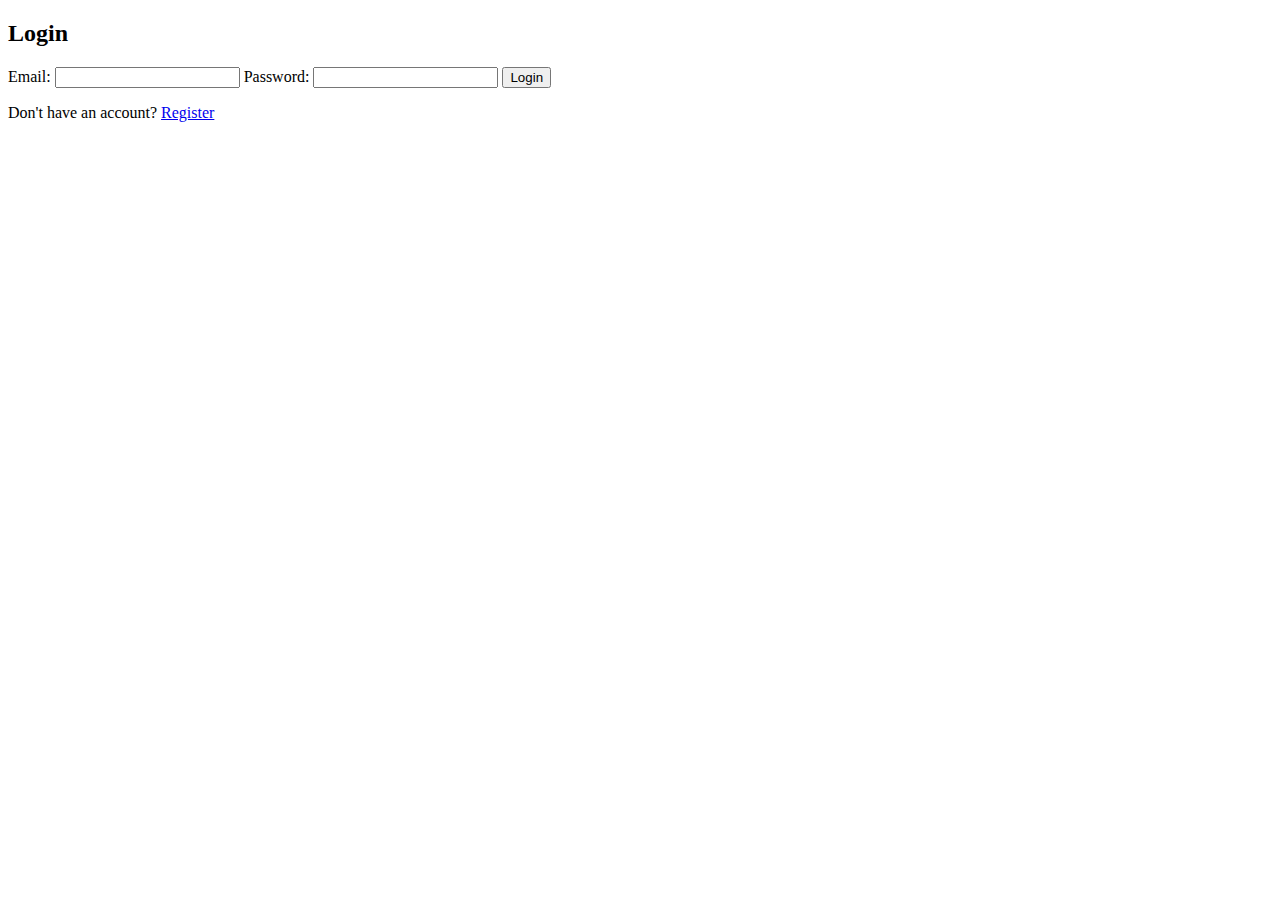
==== src/main/resources/static/login.html @ d4f6a0d9 "working code" ====
<!DOCTYPE html>
<html lang="en">
<head>
    <meta charset="UTF-8">
    <meta name="viewport" content="width=device-width, initial-scale=1.0">
    <title>Login Page</title>
    <link rel="stylesheet" href="/css/styles.css">
    <link rel="stylesheet" href="https://cdnjs.cloudflare.com/ajax/libs/font-awesome/4.7.0/css/font-awesome.min.css">
</head>
<body>
<div class="container">
    <div class="login-form">
        <h2>Login</h2>
        <form id="loginForm">
            <label for="email">Email:</label>
            <input type="email" id="email" required>

            <label for="password">Password:</label>
            <input type="password" id="password" required>

            <button type="submit">Login</button>
        </form>
        <p>Don't have an account? <a href="register.html">Register</a></p>
    </div>
</div>
<script src="/js/login.js"></script>
</body>
</html>
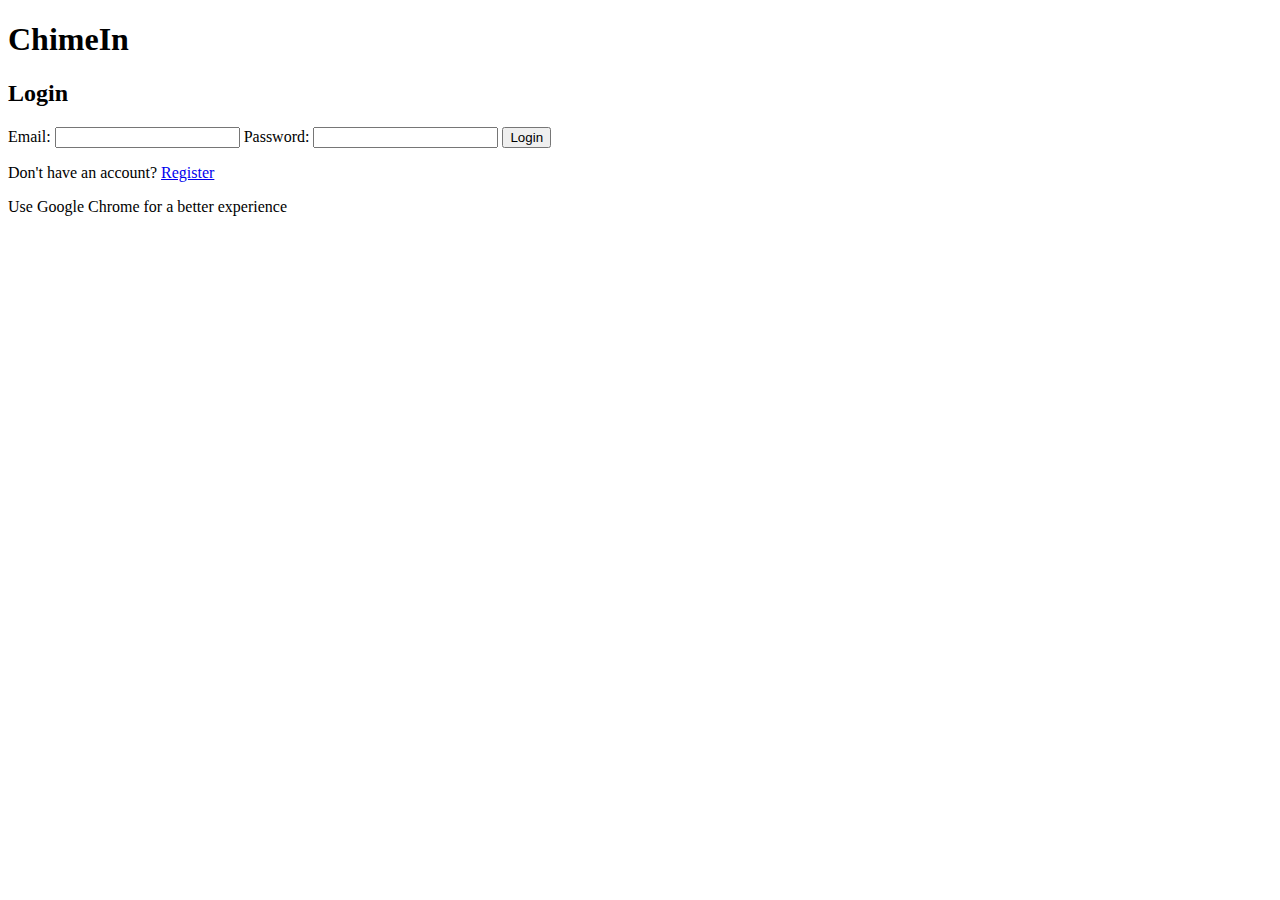
==== commit 614a4dc9: "better styling and some improvements" ====
--- a/src/main/resources/static/login.html
+++ b/src/main/resources/static/login.html
@@ -3,11 +3,14 @@
 <head>
     <meta charset="UTF-8">
     <meta name="viewport" content="width=device-width, initial-scale=1.0">
-    <title>Login Page</title>
+    <title>ChimeIn</title>
     <link rel="stylesheet" href="/css/styles.css">
     <link rel="stylesheet" href="https://cdnjs.cloudflare.com/ajax/libs/font-awesome/4.7.0/css/font-awesome.min.css">
 </head>
 <body>
+<header class="page-header">
+    <h1>ChimeIn</h1>
+</header>
 <div class="container">
     <div class="login-form">
         <h2>Login</h2>
@@ -21,8 +24,11 @@
             <button type="submit">Login</button>
         </form>
         <p>Don't have an account? <a href="register.html">Register</a></p>
+
+        <!-- Disclaimer Text -->
+        <p class="disclaimer">Use Google Chrome for a better experience</p>
     </div>
 </div>
 <script src="/js/login.js"></script>
 </body>
-</html>+</html>
